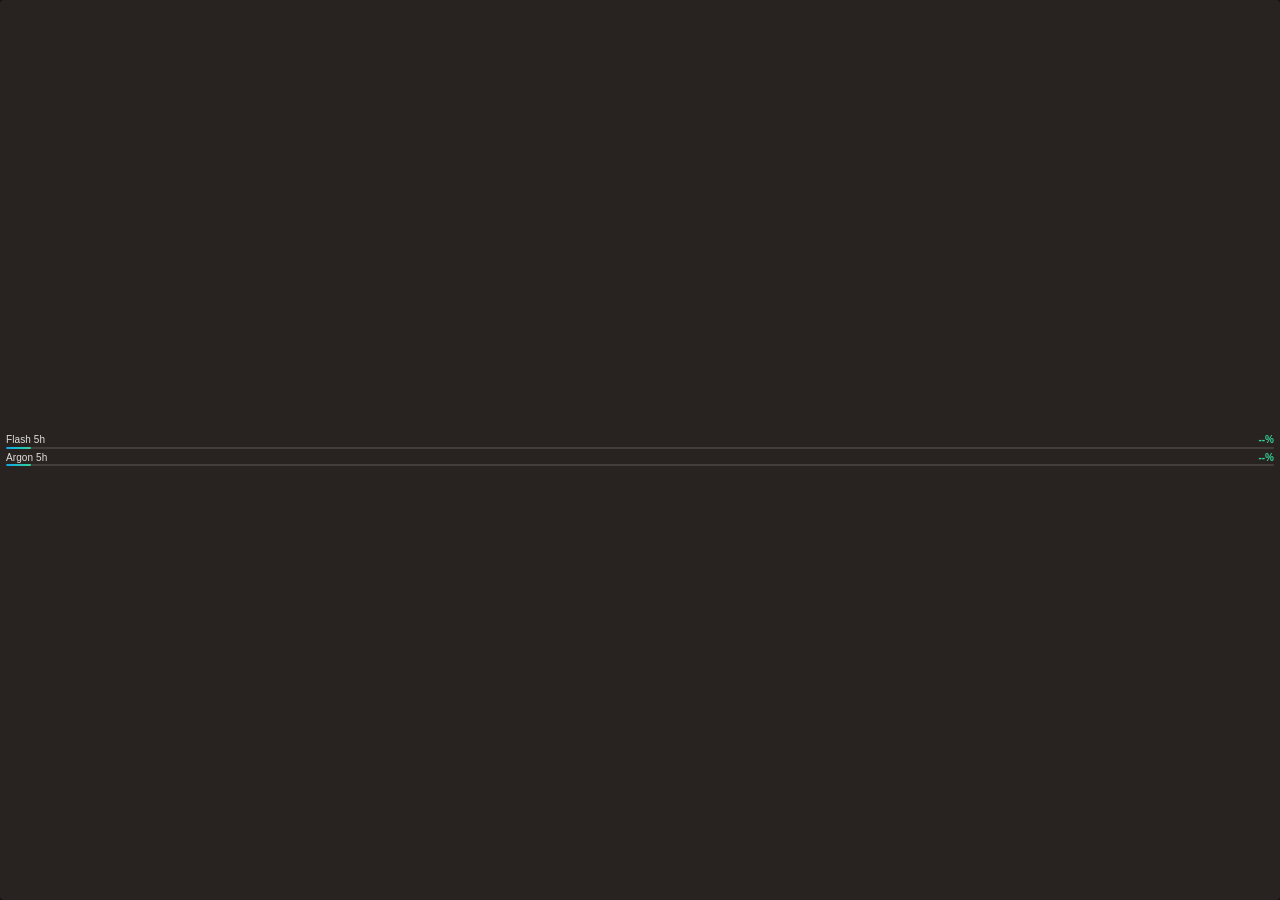
==== ui/index.html @ 0a261f0f "feat: add Windows 11 taskbar overlay pill, unified flyout dashboard, and IDE session detection" ====
<!DOCTYPE html>
<html>
<head>
  <meta charset="UTF-8" />
  <meta name="viewport" content="width=device-width, initial-scale=1.0" />
  <title data-i18n="appTitle"></title>
  <link rel="stylesheet" href="styles.css" />
</head>
<body>
  <div id="widget" class="widget dock-collapsed" data-dock="taskbar">
    <!-- Taskbar Pill View (blended directly into Windows 11 Taskbar) -->
    <div id="edgeDockView" class="edge-dock-view">
      <div class="edge-rows" id="edgeRows">
        <div class="edge-item">
          <div class="edge-row">
            <span class="edge-model" id="edgeRow1Label">Flash 5h</span>
            <span class="edge-pct" id="edgeFlashPct">--%</span>
          </div>
          <div class="edge-bar-track">
            <div class="edge-bar-fill fill-good" id="edgeFlashBar" style="width: 2%"></div>
          </div>
        </div>
        <div class="edge-item">
          <div class="edge-row">
            <span class="edge-model" id="edgeRow2Label">Argon 5h</span>
            <span class="edge-pct" id="edgeArgonPct">--%</span>
          </div>
          <div class="edge-bar-track">
            <div class="edge-bar-fill fill-good" id="edgeArgonBar" style="width: 2%"></div>
          </div>
        </div>
      </div>
    </div>

    <!-- Flyout Header (Taskbar Flyout style — no window pin/close chrome) -->
    <header id="titlebar" class="titlebar hidden">
      <div class="brand">
        <span class="status-dot" id="statusDot"></span>
        <div class="brand-text">
          <div class="brand-row">
            <span class="brand-title" data-i18n="brandTitle"></span>
            <span class="tier-badge" id="tierBadge">...</span>
          </div>
        </div>
      </div>
      <div class="controls">
        <button id="btnToggleMode" class="mode-pill" data-i18n-title="tooltips.toggleMode">
          <strong id="modeLabel"></strong>
        </button>
        <select id="langSelect" class="lang-select" data-i18n-title="tooltips.language"></select>
        <button id="btnInfoToggle" class="icon-btn" data-i18n-title="tabs.info">
          <svg viewBox="0 0 24 24" width="13" height="13" stroke="currentColor" stroke-width="2.2" fill="none">
            <circle cx="12" cy="12" r="9"></circle>
            <line x1="12" y1="16" x2="12" y2="12"></line>
            <line x1="12" y1="8" x2="12.01" y2="8"></line>
          </svg>
        </button>
        <button id="btnRefresh" class="icon-btn" data-i18n-title="tooltips.refresh">
          <svg viewBox="0 0 24 24" width="13" height="13" stroke="currentColor" stroke-width="2.2" fill="none">
            <path d="M21 2v6h-6"></path>
            <path d="M3 12a9 9 0 0 1 15-6.7L21 8"></path>
            <path d="M3 22v-6h6"></path>
            <path d="M21 12a9 9 0 0 1-15 6.7L3 16"></path>
          </svg>
        </button>
      </div>
    </header>

    <!-- Compact Mini-Pill View (shown when in compact mode) -->
    <div id="compactView" class="compact-view hidden">
      <div id="compactPills" class="compact-pills"></div>
    </div>

    <!-- Full Expanded Flyout View -->
    <main id="fullView" class="full-view hidden">
      <div id="errorBanner" class="error-banner hidden"></div>

      <!-- Unauthenticated / Prerequisite Card -->
      <section id="loginView" class="login-view hidden">
        <div class="login-card">
          <div id="loginTitle" class="login-title"></div>
          <p id="loginDesc" class="login-desc"></p>
          <button id="btnGoogleLogin" class="google-btn">
            <span id="loginBtnText"></span>
          </button>
        </div>
      </section>

      <!-- Authenticated Unified Flyout Dashboard -->
      <div id="authedContent" class="authed-content">
        <div id="dashboardView" class="dashboard-scroll">
          <!-- Hero Section: 5h & Weekly Quota Groups side-by-side -->
          <section id="tabSummary" class="dash-section">
            <div id="summaryList" class="quota-groups">
              <div class="skeleton" data-i18n="status.loading"></div>
            </div>
          </section>

          <!-- Per-Model Quotas Grid (directly visible in Flyout) -->
          <section id="tabModels" class="dash-section">
            <div class="section-header">
              <span class="section-label" data-i18n="tabs.models"></span>
              <span id="modelsCountBadge" class="models-count-badge"></span>
            </div>
            <div id="modelsList" class="models-grid"></div>
          </section>
        </div>

        <!-- Toggleable Info Drawer -->
        <section id="tabInfo" class="tab-content hidden">
          <div class="quota-list models-scroll">
            <div class="quota-card">
              <div class="card-title" data-i18n="info.connTitle"></div>
              <div class="card-sub info-block" id="infoSessionDetails"></div>
            </div>
            <div class="quota-card">
              <div class="card-title" data-i18n="info.aboutTitle"></div>
              <div class="card-sub info-block" data-i18n="info.aboutDesc"></div>
            </div>
            <div class="quota-card">
              <div class="card-title" data-i18n="info.repoTitle"></div>
              <div class="card-sub info-block">
                <div><strong data-i18n="info.authorLabel"></strong> sidequest-chain</div>
                <div><strong data-i18n="info.githubLabel"></strong> sidequest-chain/antigravity-quota-monitor</div>
                <div><strong data-i18n="info.licenseLabel"></strong> MIT (AS-IS)</div>
              </div>
            </div>
          </div>
        </section>
      </div>

      <!-- Footer -->
      <footer class="footer">
        <div class="footer-left">
          <button id="btnSwitchAccount" class="account-btn">
            <span id="userEmail" class="email-text"></span>
            <span class="switch-hint">⇄</span>
          </button>
          <span class="sep">•</span>
          <span id="sessionsCount" class="sessions-badge" data-i18n-title="tooltips.sessions"></span>
        </div>
        <div class="footer-right">
          <input id="opacitySlider" type="range" min="45" max="100" value="92" data-i18n-title="tooltips.opacity" />
          <span id="updatedAt" class="time-text">--:--</span>
        </div>
      </footer>
    </main>
  </div>

  <script src="app.js"></script>
</body>
</html>
---- ui/styles.css ----
:root {
  --bg-primary: #0d111a;
  --bg-card: rgba(25, 32, 48, 0.75);
  --bg-card-hover: rgba(34, 43, 64, 0.9);
  --border-glass: rgba(148, 163, 184, 0.18);
  --taskbar-bg: #282320;
  --text-main: #f1f5f9;
  --text-muted: #94a3b8;
  --text-dim: #64748b;
  --accent-cyan: #38bdf8;
  --accent-indigo: #818cf8;
  --good: #34d399;
  --warn: #fbbf24;
  --danger: #fb7185;
}

* {
  box-sizing: border-box;
  margin: 0;
  padding: 0;
  user-select: none;
  -webkit-user-select: none;
}

html, body {
  width: 100%;
  height: 100%;
  background: var(--bg-primary);
  font-family: "Segoe UI Variable Display", "Segoe UI", -apple-system, sans-serif;
  color: var(--text-main);
  overflow: hidden;
}

.widget {
  width: 100%;
  height: 100%;
  background:
    radial-gradient(120% 90% at 15% 0%, rgba(56, 189, 248, 0.09) 0%, transparent 55%),
    radial-gradient(100% 80% at 88% 100%, rgba(129, 140, 248, 0.08) 0%, transparent 55%),
    color-mix(in srgb, var(--taskbar-bg, #282320) 32%, #0d111a 68%);
  border: 1px solid rgba(255, 255, 255, 0.11);
  border-radius: 10px;
  display: flex;
  flex-direction: column;
  box-shadow: inset 0 1px 0 rgba(255, 255, 255, 0.1);
  overflow: hidden;
}

/* Flyout Header */
.titlebar {
  display: flex;
  align-items: center;
  justify-content: space-between;
  padding: 9px 11px;
  background: linear-gradient(180deg, rgba(255, 255, 255, 0.055), rgba(255, 255, 255, 0.015));
  border-bottom: 1px solid rgba(255, 255, 255, 0.08);
  cursor: grab;
  flex-shrink: 0;
}

.brand-text {
  display: flex;
  flex-direction: column;
  min-width: 0;
}

.brand-row {
  display: flex;
  align-items: center;
  gap: 6px;
}

.titlebar:active {
  cursor: grabbing;
}

.brand {
  display: flex;
  align-items: center;
  gap: 6px;
  min-width: 0;
  overflow: hidden;
}

.status-dot {
  width: 8px;
  height: 8px;
  border-radius: 50%;
  background: var(--good);
  box-shadow: 0 0 8px var(--good);
  transition: background 0.3s ease;
  flex-shrink: 0;
}

.status-dot.loading {
  background: var(--accent-cyan);
  box-shadow: 0 0 8px var(--accent-cyan);
  animation: pulse 1s infinite alternate;
}

.status-dot.error {
  background: var(--danger);
  box-shadow: 0 0 8px var(--danger);
}

@keyframes pulse {
  from { opacity: 0.4; }
  to { opacity: 1; }
}

.brand-title {
  font-size: 12.5px;
  font-weight: 700;
  letter-spacing: 0.3px;
  background: linear-gradient(90deg, #e0f2fe, #bae6fd);
  -webkit-background-clip: text;
  -webkit-text-fill-color: transparent;
  white-space: nowrap;
  flex-shrink: 0;
}

.tier-badge {
  font-size: 10px;
  font-weight: 600;
  padding: 2px 6px;
  border-radius: 999px;
  background: linear-gradient(135deg, rgba(56, 189, 248, 0.18), rgba(129, 140, 248, 0.22));
  border: 1px solid rgba(129, 140, 248, 0.35);
  color: #e0e7ff;
  white-space: nowrap;
  overflow: hidden;
  text-overflow: ellipsis;
  max-width: 112px;
}

.controls {
  display: flex;
  align-items: center;
  gap: 2px;
  flex-shrink: 0;
}

.lang-select {
  background: rgba(25, 32, 48, 0.85);
  color: var(--text-muted);
  border: 1px solid rgba(148, 163, 184, 0.22);
  border-radius: 5px;
  font-size: 9.5px;
  font-weight: 600;
  padding: 0 3px;
  height: 20px;
  cursor: pointer;
  outline: none;
  transition: all 0.15s ease;
}

.lang-select:hover,
.lang-select:focus {
  color: var(--text-main);
  border-color: rgba(56, 189, 248, 0.45);
}

.lang-select option {
  background: #0d111a;
  color: #f1f5f9;
}

.info-block {
  margin-top: 4px;
  line-height: 1.48;
}

.icon-btn {
  background: transparent;
  border: none;
  color: var(--text-muted);
  width: 24px;
  height: 24px;
  border-radius: 6px;
  display: flex;
  align-items: center;
  justify-content: center;
  cursor: pointer;
  transition: all 0.15s ease;
}

.icon-btn:hover {
  background: rgba(255, 255, 255, 0.08);
  color: var(--text-main);
}

.icon-btn.active {
  color: var(--accent-cyan);
  background: rgba(56, 189, 248, 0.12);
}

.icon-btn.close-btn:hover {
  background: rgba(251, 113, 133, 0.2);
  color: var(--danger);
}

.spinning svg {
  animation: spin 0.7s linear infinite;
}

@keyframes spin {
  100% { transform: rotate(360deg); }
}

/* Subbar & Tabs */
.full-view {
  display: flex;
  flex-direction: column;
  flex: 1;
  min-height: 0;
  padding: 8px 10px;
  gap: 8px;
}

.authed-content {
  display: flex;
  flex-direction: column;
  flex: 1;
  min-height: 0;
  gap: 8px;
}

.subbar {
  display: flex;
  align-items: center;
  justify-content: space-between;
  gap: 6px;
  flex-shrink: 0;
}

.tabs {
  display: flex;
  background: rgba(15, 23, 42, 0.65);
  padding: 2px;
  border-radius: 8px;
  border: 1px solid rgba(255, 255, 255, 0.06);
}

.tab {
  background: transparent;
  border: none;
  color: var(--text-muted);
  font-size: 11px;
  font-weight: 600;
  padding: 4px 8px;
  border-radius: 6px;
  cursor: pointer;
  transition: all 0.15s;
  white-space: nowrap;
}

.tab.active {
  background: rgba(56, 189, 248, 0.16);
  color: #f8fafc;
}

.mode-pill {
  background: rgba(255, 255, 255, 0.04);
  border: 1px solid rgba(255, 255, 255, 0.08);
  color: var(--text-muted);
  font-size: 10.5px;
  padding: 3px 7px;
  border-radius: 6px;
  cursor: pointer;
  transition: all 0.15s;
  white-space: nowrap;
  flex-shrink: 0;
}

.mode-pill:hover {
  background: rgba(255, 255, 255, 0.08);
  color: var(--text-main);
}

.mode-pill strong {
  color: var(--accent-cyan);
}

/* Login View */
.login-view {
  flex: 1;
  display: flex;
  align-items: center;
  justify-content: center;
  padding: 12px 4px;
}

.login-card {
  background: var(--bg-card);
  border: 1px solid rgba(255, 255, 255, 0.08);
  border-radius: 12px;
  padding: 20px 16px;
  text-align: center;
  display: flex;
  flex-direction: column;
  align-items: center;
  gap: 10px;
  width: 100%;
}

.login-title {
  font-size: 14px;
  font-weight: 700;
  color: #f8fafc;
}

.login-desc {
  font-size: 11.5px;
  color: var(--text-muted);
  line-height: 1.45;
}

.google-btn {
  margin-top: 4px;
  display: flex;
  align-items: center;
  justify-content: center;
  gap: 8px;
  background: #ffffff;
  color: #0f172a;
  font-size: 12px;
  font-weight: 600;
  border: none;
  border-radius: 8px;
  padding: 9px 16px;
  cursor: pointer;
  width: 100%;
  box-shadow: 0 4px 12px rgba(0, 0, 0, 0.25);
  transition: transform 0.12s ease, background 0.15s ease;
}

.google-btn:hover {
  background: #f1f5f9;
  transform: translateY(-1px);
}

.google-btn:disabled {
  opacity: 0.65;
  cursor: wait;
}

/* Unified Flyout Dashboard & Quota Cards */
.dashboard-scroll {
  flex: 1;
  min-height: 0;
  display: flex;
  flex-direction: column;
  gap: 10px;
  overflow-y: auto;
  padding-right: 2px;
}

.dashboard-scroll::-webkit-scrollbar {
  width: 4px;
}

.dashboard-scroll::-webkit-scrollbar-thumb {
  background: rgba(148, 163, 184, 0.25);
  border-radius: 4px;
}

.dash-section {
  display: flex;
  flex-direction: column;
  gap: 6px;
}

.quota-groups {
  display: flex;
  flex-direction: column;
  gap: 8px;
}

.group-hero-card {
  background: linear-gradient(145deg, rgba(25, 34, 52, 0.78), rgba(18, 24, 38, 0.65));
  border: 1px solid rgba(148, 163, 184, 0.14);
  border-radius: 11px;
  padding: 8px 9px;
  display: flex;
  flex-direction: column;
  gap: 6px;
  box-shadow: 0 4px 14px rgba(0, 0, 0, 0.18);
}

.group-hero-header {
  display: flex;
  align-items: center;
  justify-content: space-between;
}

.group-hero-title {
  font-size: 10.5px;
  font-weight: 700;
  letter-spacing: 0.3px;
  color: #cbd5e1;
}

.window-tiles {
  display: grid;
  grid-template-columns: repeat(auto-fit, minmax(125px, 1fr));
  gap: 7px;
}

.window-tile {
  background: rgba(11, 15, 25, 0.62);
  border: 1px solid rgba(255, 255, 255, 0.06);
  border-radius: 8px;
  padding: 7px 8px;
  display: flex;
  flex-direction: column;
  gap: 4px;
  transition: border-color 0.15s ease, background 0.15s ease;
}

.window-tile:hover {
  background: rgba(15, 23, 42, 0.78);
  border-color: rgba(56, 189, 248, 0.24);
}

.window-tile-top {
  display: flex;
  align-items: center;
  justify-content: space-between;
  gap: 4px;
}

.window-tag {
  font-size: 9.5px;
  font-weight: 700;
  text-transform: uppercase;
  letter-spacing: 0.4px;
  padding: 1.5px 5px;
  border-radius: 4px;
}

.window-tag.tag-5h {
  background: rgba(56, 189, 248, 0.16);
  color: #7dd3fc;
  border: 1px solid rgba(56, 189, 248, 0.28);
}

.window-tag.tag-weekly {
  background: rgba(129, 140, 248, 0.16);
  color: #a5b4fc;
  border: 1px solid rgba(129, 140, 248, 0.28);
}

.window-pct {
  font-size: 16px;
  font-weight: 800;
  line-height: 1.15;
  font-variant-numeric: tabular-nums;
  letter-spacing: -0.3px;
}

.section-header {
  display: flex;
  align-items: center;
  justify-content: space-between;
  padding: 0 2px;
}

.models-count-badge {
  font-size: 9.5px;
  font-weight: 700;
  color: var(--accent-cyan);
  background: rgba(56, 189, 248, 0.12);
  border: 1px solid rgba(56, 189, 248, 0.22);
  padding: 0.5px 5px;
  border-radius: 999px;
}

.models-grid {
  display: grid;
  grid-template-columns: repeat(2, minmax(0, 1fr));
  gap: 6px;
}

.model-tile {
  background: rgba(25, 32, 48, 0.68);
  border: 1px solid rgba(255, 255, 255, 0.06);
  border-radius: 9px;
  padding: 7px 8px;
  display: flex;
  flex-direction: column;
  gap: 4px;
  transition: background 0.15s ease, border-color 0.15s ease;
}

.model-tile:hover {
  background: var(--bg-card-hover);
  border-color: rgba(148, 163, 184, 0.18);
}

.model-tile-top {
  display: flex;
  align-items: baseline;
  justify-content: space-between;
  gap: 4px;
}

.model-name {
  font-size: 11px;
  font-weight: 600;
  color: #f1f5f9;
  white-space: nowrap;
  overflow: hidden;
  text-overflow: ellipsis;
}

.model-pct {
  font-size: 11.5px;
  font-weight: 700;
  font-variant-numeric: tabular-nums;
  flex-shrink: 0;
}

.model-tile-sub {
  display: flex;
  align-items: center;
  justify-content: space-between;
  gap: 4px;
  font-size: 9.5px;
  color: var(--text-muted);
}

.model-fam {
  white-space: nowrap;
  overflow: hidden;
  text-overflow: ellipsis;
}

.model-reset {
  font-variant-numeric: tabular-nums;
  flex-shrink: 0;
  color: #94a3b8;
}

.tab-content {
  flex: 1;
  min-height: 0;
  display: flex;
  flex-direction: column;
}

.quota-list {
  display: flex;
  flex-direction: column;
  gap: 7px;
  overflow-y: auto;
  padding-right: 2px;
}

.quota-list::-webkit-scrollbar {
  width: 4px;
}

.quota-list::-webkit-scrollbar-thumb {
  background: rgba(148, 163, 184, 0.25);
  border-radius: 4px;
}

.section-label {
  font-size: 10px;
  font-weight: 700;
  text-transform: uppercase;
  letter-spacing: 0.6px;
  color: var(--text-dim);
  margin-top: 2px;
  padding-left: 2px;
}

.quota-card {
  background: var(--bg-card);
  border: 1px solid rgba(255, 255, 255, 0.06);
  border-radius: 10px;
  padding: 8px 10px;
  display: flex;
  flex-direction: column;
  gap: 5px;
  transition: background 0.15s;
}

.quota-card:hover {
  background: var(--bg-card-hover);
}

.card-top {
  display: flex;
  align-items: baseline;
  justify-content: space-between;
  gap: 6px;
}

.card-title {
  font-size: 12px;
  font-weight: 600;
  color: #f1f5f9;
  white-space: nowrap;
  overflow: hidden;
  text-overflow: ellipsis;
}

.card-sub {
  font-size: 10px;
  color: var(--text-muted);
}

.card-stats {
  display: flex;
  align-items: baseline;
  gap: 6px;
  flex-shrink: 0;
}

.pct-badge {
  font-size: 12.5px;
  font-weight: 700;
  font-variant-numeric: tabular-nums;
}

.reset-badge {
  font-size: 10px;
  color: var(--text-muted);
  background: rgba(15, 23, 42, 0.55);
  padding: 1px 5px;
  border-radius: 4px;
  font-variant-numeric: tabular-nums;
}

.progress-track {
  width: 100%;
  height: 6px;
  background: rgba(15, 23, 42, 0.75);
  border-radius: 999px;
  overflow: hidden;
}

.progress-fill {
  height: 100%;
  border-radius: 999px;
  transition: width 0.4s cubic-bezier(0.22, 1, 0.36, 1);
}

.fill-good {
  background: linear-gradient(90deg, #0ea5e9, #34d399);
}

.fill-warn {
  background: linear-gradient(90deg, #f59e0b, #fbbf24);
}

.fill-danger {
  background: linear-gradient(90deg, #e11d48, #fb7185);
}

/* Compact Mode */
.compact-view {
  flex: 1;
  display: flex;
  align-items: center;
  padding: 4px 10px 6px 10px;
}

.compact-pills {
  display: flex;
  align-items: center;
  gap: 6px;
  width: 100%;
}

.mini-pill {
  flex: 1;
  background: var(--bg-card);
  border: 1px solid rgba(255, 255, 255, 0.07);
  border-radius: 8px;
  padding: 4px 7px;
  display: flex;
  flex-direction: column;
  gap: 3px;
  min-width: 0;
}

.mini-top {
  display: flex;
  justify-content: space-between;
  align-items: center;
  font-size: 10.5px;
  font-weight: 600;
}

.mini-name {
  color: var(--text-muted);
  white-space: nowrap;
  overflow: hidden;
  text-overflow: ellipsis;
}

/* Footer */
.footer {
  display: flex;
  align-items: center;
  justify-content: space-between;
  padding-top: 4px;
  border-top: 1px solid rgba(255, 255, 255, 0.06);
  font-size: 10px;
  color: var(--text-muted);
  flex-shrink: 0;
}

.footer-left, .footer-right {
  display: flex;
  align-items: center;
  gap: 5px;
}

.account-btn {
  background: transparent;
  border: 1px solid transparent;
  color: var(--text-muted);
  font-size: 10px;
  padding: 2px 5px;
  border-radius: 5px;
  display: flex;
  align-items: center;
  gap: 4px;
  cursor: pointer;
  transition: all 0.15s;
}

.account-btn:hover {
  background: rgba(255, 255, 255, 0.07);
  border-color: rgba(255, 255, 255, 0.1);
  color: var(--text-main);
}

.switch-hint {
  color: var(--accent-cyan);
  font-size: 10px;
}

.email-text {
  max-width: 115px;
  white-space: nowrap;
  overflow: hidden;
  text-overflow: ellipsis;
}

.sessions-badge {
  color: #a5b4fc;
  font-weight: 600;
}

#opacitySlider {
  width: 48px;
  height: 3px;
  accent-color: var(--accent-cyan);
  cursor: pointer;
}

.error-banner {
  background: rgba(225, 29, 72, 0.18);
  border: 1px solid rgba(251, 113, 133, 0.4);
  color: #fecdd3;
  font-size: 11px;
  padding: 6px 8px;
  border-radius: 8px;
}

.skeleton {
  color: var(--text-muted);
  font-size: 11.5px;
  text-align: center;
  padding: 24px 0;
}

/* Edge Dock Collapsed Pill */
.widget.dock-collapsed {
  background: rgba(13, 17, 26, 0.96);
  border: 1px solid rgba(148, 163, 184, 0.22);
}

.widget.dock-collapsed[data-dock="right"] {
  border-right: none;
  border-top-right-radius: 0;
  border-bottom-right-radius: 0;
  border-left: 2px solid rgba(56, 189, 248, 0.4);
}

.widget.dock-collapsed[data-dock="left"] {
  border-left: none;
  border-top-left-radius: 0;
  border-bottom-left-radius: 0;
  border-right: 2px solid rgba(56, 189, 248, 0.4);
}

.widget.dock-collapsed[data-dock="top"] {
  border-top: none;
  border-top-left-radius: 0;
  border-top-right-radius: 0;
  border-bottom: 2px solid rgba(56, 189, 248, 0.4);
}

.widget.dock-collapsed[data-dock="bottom"] {
  border-bottom: none;
  border-bottom-left-radius: 0;
  border-bottom-right-radius: 0;
  border-top: 2px solid rgba(56, 189, 248, 0.4);
}

.widget.dock-collapsed[data-dock="taskbar"] {
  background: var(--taskbar-bg, #282320);
  border: none;
  box-shadow: none;
  border-radius: 4px;
}

.widget.dock-collapsed[data-dock="taskbar"]:hover {
  background: color-mix(in srgb, var(--taskbar-bg, #282320) 88%, white 12%);
}

.edge-dock-view {
  width: 100%;
  height: 100%;
  display: flex;
  align-items: center;
  padding: 3px 6px;
  cursor: grab;
}

.edge-dock-view:active {
  cursor: grabbing;
}

.edge-rows {
  flex: 1;
  min-width: 0;
  display: flex;
  flex-direction: column;
  justify-content: center;
  gap: 3px;
  transition: opacity 0.45s ease-in-out;
}

.edge-rows.fading {
  opacity: 0.12;
}

.edge-item {
  display: flex;
  flex-direction: column;
  gap: 1.5px;
}

.edge-row {
  display: flex;
  align-items: center;
  justify-content: space-between;
  gap: 4px;
  line-height: 11px;
  height: 11px;
}

.edge-model {
  font-size: 10px;
  font-weight: 500;
  color: rgba(255, 255, 255, 0.86);
  white-space: nowrap;
  letter-spacing: 0.1px;
}

.edge-pct {
  font-size: 10px;
  font-weight: 600;
  font-variant-numeric: tabular-nums;
  white-space: nowrap;
  color: var(--good);
}

.edge-bar-track {
  width: 100%;
  height: 2px;
  background: rgba(255, 255, 255, 0.12);
  border-radius: 999px;
  overflow: hidden;
}

.edge-bar-fill {
  height: 100%;
  border-radius: 999px;
  transition: width 0.35s ease;
}

.hidden {
  display: none !important;
}
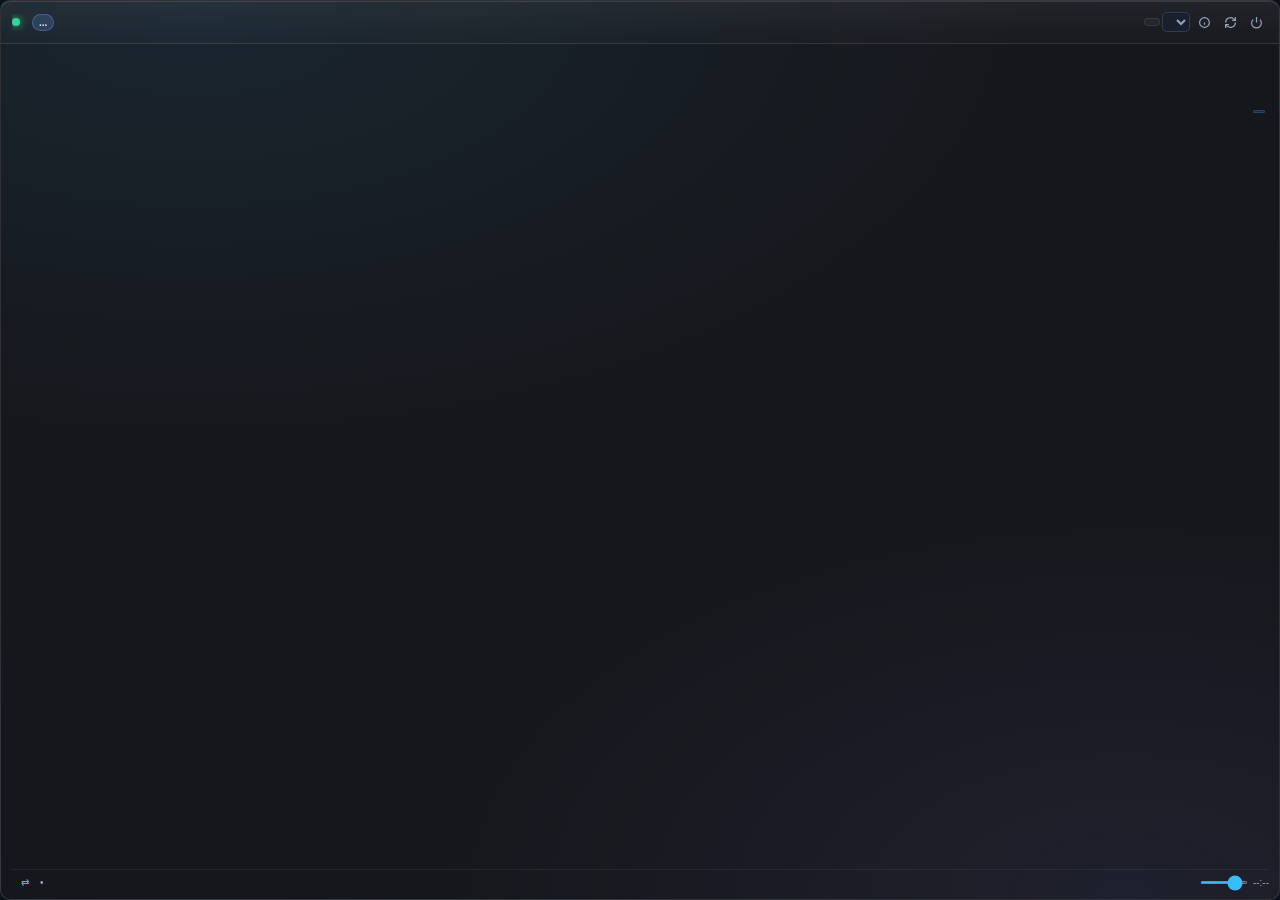
==== commit f5786e2a: "feat: embed pill widget inside Windows 11 taskbar (Shell_TrayWnd) and remove redundant system tray i" ====
--- a/ui/index.html
+++ b/ui/index.html
@@ -7,33 +7,9 @@
   <link rel="stylesheet" href="styles.css" />
 </head>
 <body>
-  <div id="widget" class="widget dock-collapsed" data-dock="taskbar">
-    <!-- Taskbar Pill View (blended directly into Windows 11 Taskbar) -->
-    <div id="edgeDockView" class="edge-dock-view">
-      <div class="edge-rows" id="edgeRows">
-        <div class="edge-item">
-          <div class="edge-row">
-            <span class="edge-model" id="edgeRow1Label">Flash 5h</span>
-            <span class="edge-pct" id="edgeFlashPct">--%</span>
-          </div>
-          <div class="edge-bar-track">
-            <div class="edge-bar-fill fill-good" id="edgeFlashBar" style="width: 2%"></div>
-          </div>
-        </div>
-        <div class="edge-item">
-          <div class="edge-row">
-            <span class="edge-model" id="edgeRow2Label">Argon 5h</span>
-            <span class="edge-pct" id="edgeArgonPct">--%</span>
-          </div>
-          <div class="edge-bar-track">
-            <div class="edge-bar-fill fill-good" id="edgeArgonBar" style="width: 2%"></div>
-          </div>
-        </div>
-      </div>
-    </div>
-
-    <!-- Flyout Header (Taskbar Flyout style — no window pin/close chrome) -->
-    <header id="titlebar" class="titlebar hidden">
+  <div id="widget" class="widget">
+    <!-- Flyout Header (System Tray Hover Flyout — no window pin/close chrome) -->
+    <header id="titlebar" class="titlebar">
       <div class="brand">
         <span class="status-dot" id="statusDot"></span>
         <div class="brand-text">
@@ -63,16 +39,17 @@
             <path d="M21 12a9 9 0 0 1-15 6.7L3 16"></path>
           </svg>
         </button>
+        <button id="btnQuit" class="icon-btn close-btn" data-i18n-title="tray.quit">
+          <svg viewBox="0 0 24 24" width="13" height="13" stroke="currentColor" stroke-width="2.2" fill="none">
+            <path d="M18.36 6.64a9 9 0 1 1-12.73 0"></path>
+            <line x1="12" y1="2" x2="12" y2="12"></line>
+          </svg>
+        </button>
       </div>
     </header>
 
-    <!-- Compact Mini-Pill View (shown when in compact mode) -->
-    <div id="compactView" class="compact-view hidden">
-      <div id="compactPills" class="compact-pills"></div>
-    </div>
-
-    <!-- Full Expanded Flyout View -->
-    <main id="fullView" class="full-view hidden">
+    <!-- Full Flyout View -->
+    <main id="fullView" class="full-view">
       <div id="errorBanner" class="error-banner hidden"></div>
 
       <!-- Unauthenticated / Prerequisite Card -->
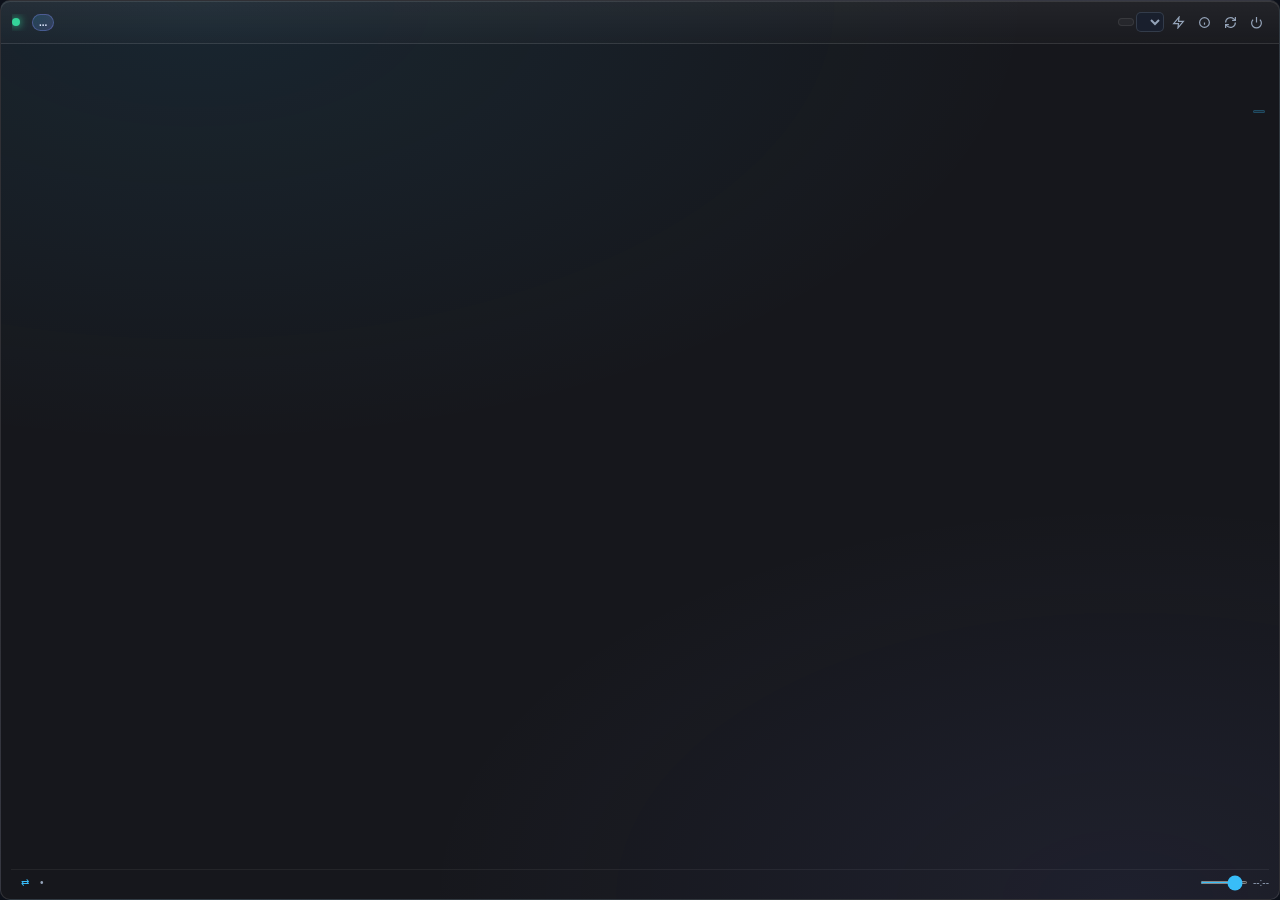
==== commit 90d3d1dc: "feat: add NSIS setup installer, native Windows autostart toggle, and update README for v0.2.0" ====
--- a/ui/index.html
+++ b/ui/index.html
@@ -24,6 +24,11 @@
           <strong id="modeLabel"></strong>
         </button>
         <select id="langSelect" class="lang-select" data-i18n-title="tooltips.language"></select>
+        <button id="btnAutostart" class="icon-btn" title="Auto-start with Windows">
+          <svg viewBox="0 0 24 24" width="13" height="13" stroke="currentColor" stroke-width="2.2" fill="none">
+            <polygon points="13 2 3 14 12 14 11 22 21 10 12 10 13 2"></polygon>
+          </svg>
+        </button>
         <button id="btnInfoToggle" class="icon-btn" data-i18n-title="tabs.info">
           <svg viewBox="0 0 24 24" width="13" height="13" stroke="currentColor" stroke-width="2.2" fill="none">
             <circle cx="12" cy="12" r="9"></circle>
